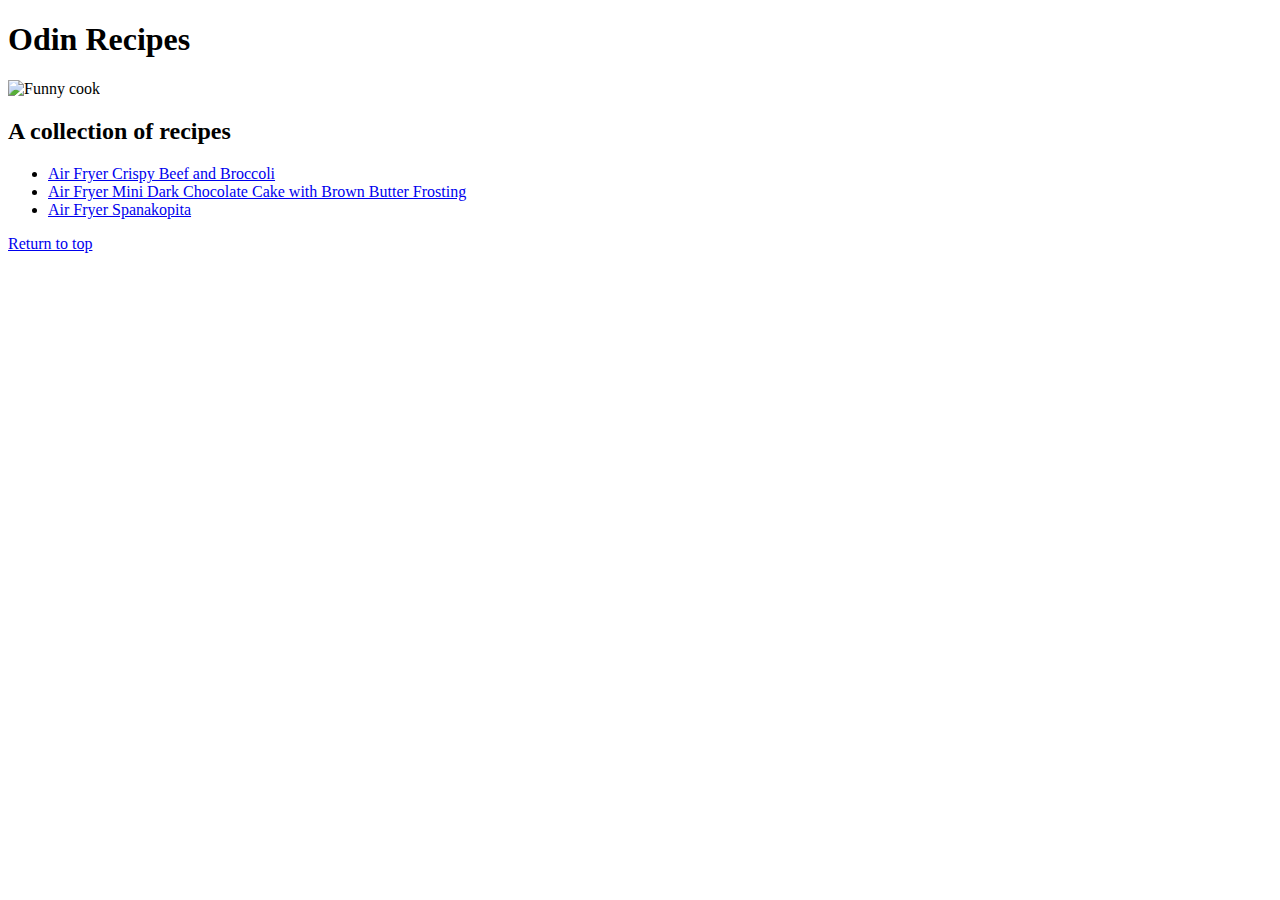
==== index.html @ cf0303a4 "Create initial structure" ====
<!DOCTYPE html>
<html lang="en">
  <head>
    <meta charset="UTF-8" />
    <meta name="viewport" content="width=device-width, initial-scale=1.0" />
    <title>Odin-Recipes</title>
  </head>
  <body>
    <h1>Odin Recipes</h1>
    <img src="images/cook.jpg" alt="Funny cook" />

    <h2>A collection of recipes</h2>
    <ul>
      <li>
        <a href="recipes/beef.html">Air Fryer Crispy Beef and Broccoli</a>
      </li>
      <li>
        <a href="recipes/cake.html"
          >Air Fryer Mini Dark Chocolate Cake with Brown Butter Frosting</a
        >
      </li>
      <li><a href="recipes/spanakopita.html">Air Fryer Spanakopita</a></li>
    </ul>

    <a href="#">Return to top</a>
  </body>
</html>
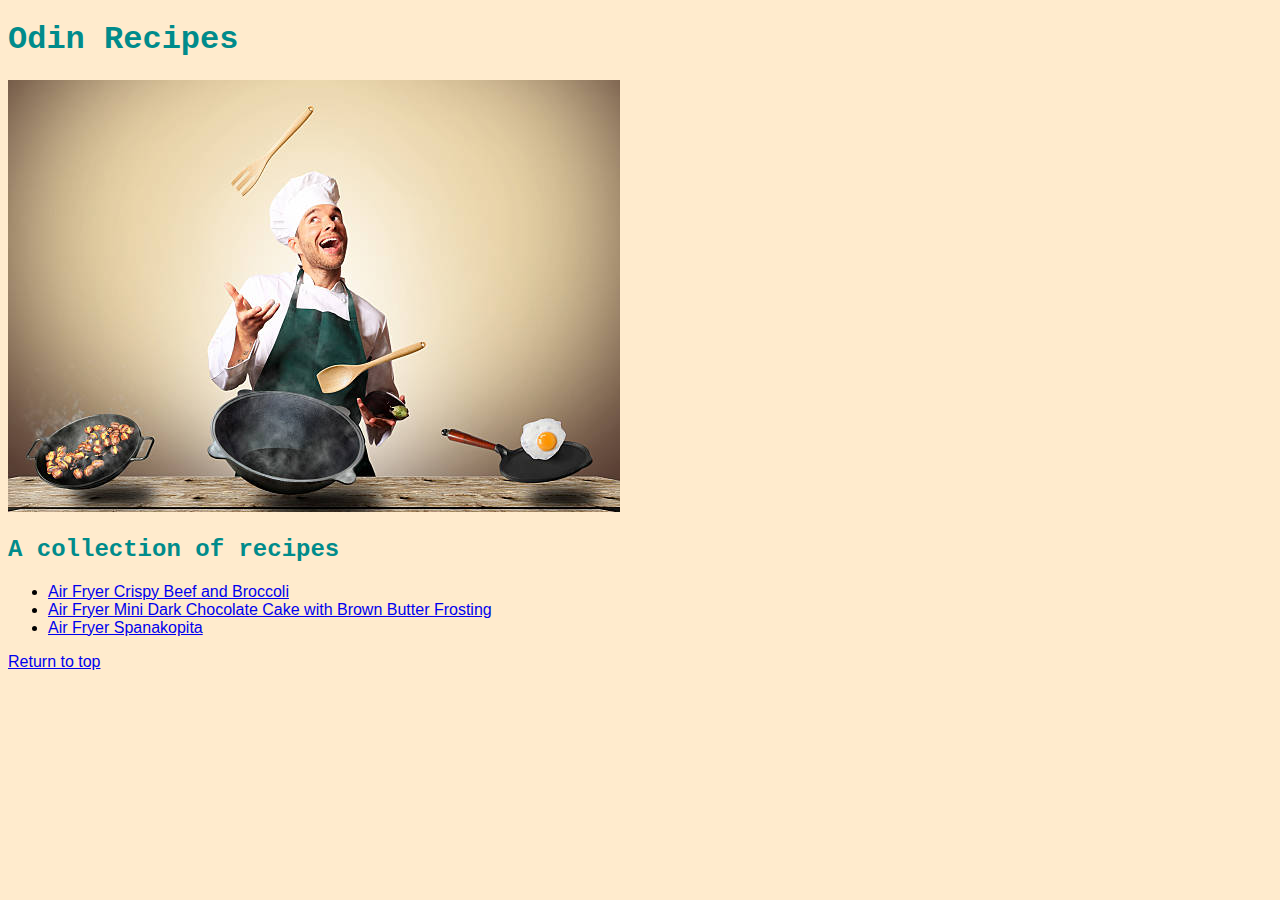
==== commit 2106a52b: "add some styles to the index" ====
--- a/index.html
+++ b/index.html
@@ -4,6 +4,7 @@
     <meta charset="UTF-8" />
     <meta name="viewport" content="width=device-width, initial-scale=1.0" />
     <title>Odin-Recipes</title>
+    <link rel="stylesheet" href="styles/styles.css" />
   </head>
   <body>
     <h1>Odin Recipes</h1>
--- a/styles/styles.css
+++ b/styles/styles.css
@@ -0,0 +1,14 @@
+body {
+  background-color: blanchedalmond;
+  font-family: "Gill Sans", "Gill Sans MT", Calibri, "Trebuchet MS", sans-serif;
+}
+
+h1, h2 {
+    color: darkcyan;
+    font-family: 'Courier New', Courier, monospace;
+}
+
+h1 {
+    font-size: 45 px;    
+}
+
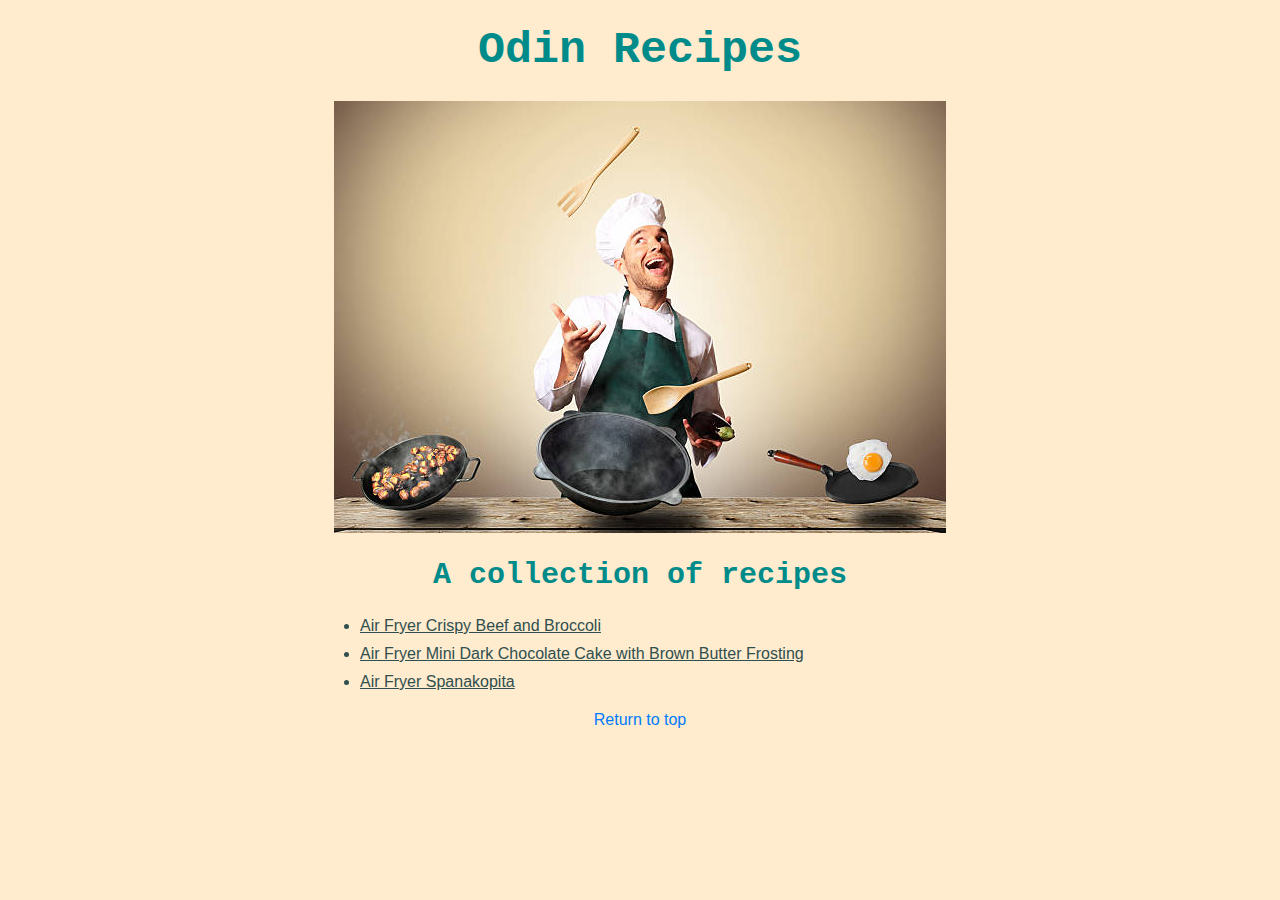
==== commit e5455046: "update style and simple responsive layout" ====
--- a/index.html
+++ b/index.html
@@ -13,16 +13,22 @@
     <h2>A collection of recipes</h2>
     <ul>
       <li>
-        <a href="recipes/beef.html">Air Fryer Crispy Beef and Broccoli</a>
+        <a href="recipes/beef.html" class="recipe_link"
+          >Air Fryer Crispy Beef and Broccoli</a
+        >
       </li>
       <li>
-        <a href="recipes/cake.html"
+        <a href="recipes/cake.html" class="recipe_link"
           >Air Fryer Mini Dark Chocolate Cake with Brown Butter Frosting</a
         >
       </li>
-      <li><a href="recipes/spanakopita.html">Air Fryer Spanakopita</a></li>
+      <li>
+        <a href="recipes/spanakopita.html" class="recipe_link"
+          >Air Fryer Spanakopita</a
+        >
+      </li>
     </ul>
 
-    <a href="#">Return to top</a>
+    <a href="#" class="navigation_link">Return to top</a>
   </body>
 </html>
--- a/styles/styles.css
+++ b/styles/styles.css
@@ -3,12 +3,89 @@
   font-family: "Gill Sans", "Gill Sans MT", Calibri, "Trebuchet MS", sans-serif;
 }
 
-h1, h2 {
-    color: darkcyan;
-    font-family: 'Courier New', Courier, monospace;
+/* Heading Styles */
+h1,
+h2,
+h3 {
+  color: darkcyan;
+  font-family: "Courier New", Courier, monospace;
+  text-align: center;
+  margin: 25px;
 }
 
 h1 {
-    font-size: 45 px;    
+  font-size: 45px;
 }
 
+h2 {
+  font-size: 30px;
+}
+
+h3 {
+  font-size: 24px;
+}
+
+/* Paragraph Styles */
+p {
+  color: darkslategrey;
+  font-size: 18px;
+  text-align: center;
+  margin: 20px;
+}
+
+/* Image Styles */
+
+img {
+  display: block;
+  margin: 0 auto;
+  max-width: 100%;
+  height: auto;
+}
+
+/* List Styles */
+
+ul,
+ol {
+  max-width: 600px;
+  margin: 0 auto;
+}
+
+li {
+  color: darkslategrey;
+  margin-bottom: 10px;
+}
+
+/* Link Styles */
+
+.recipe_link {
+  color: darkslategrey;
+}
+
+.navigation_link {
+  display: block;
+  text-align: center;
+  margin-top: 20px;
+  color: #007bff;
+  text-decoration: none;
+}
+
+.navigation_link:hover {
+  text-decoration: underline;
+}
+
+@media screen and (max-width: 600px) {
+  h1 {
+    font-size: 30px;
+    margin: 15px;
+  }
+
+  h2 {
+    font-size: 24px;
+    margin: 15px;
+  }
+
+  h3 {
+    font-size: 18px;
+    margin: 15px;
+  }
+}
